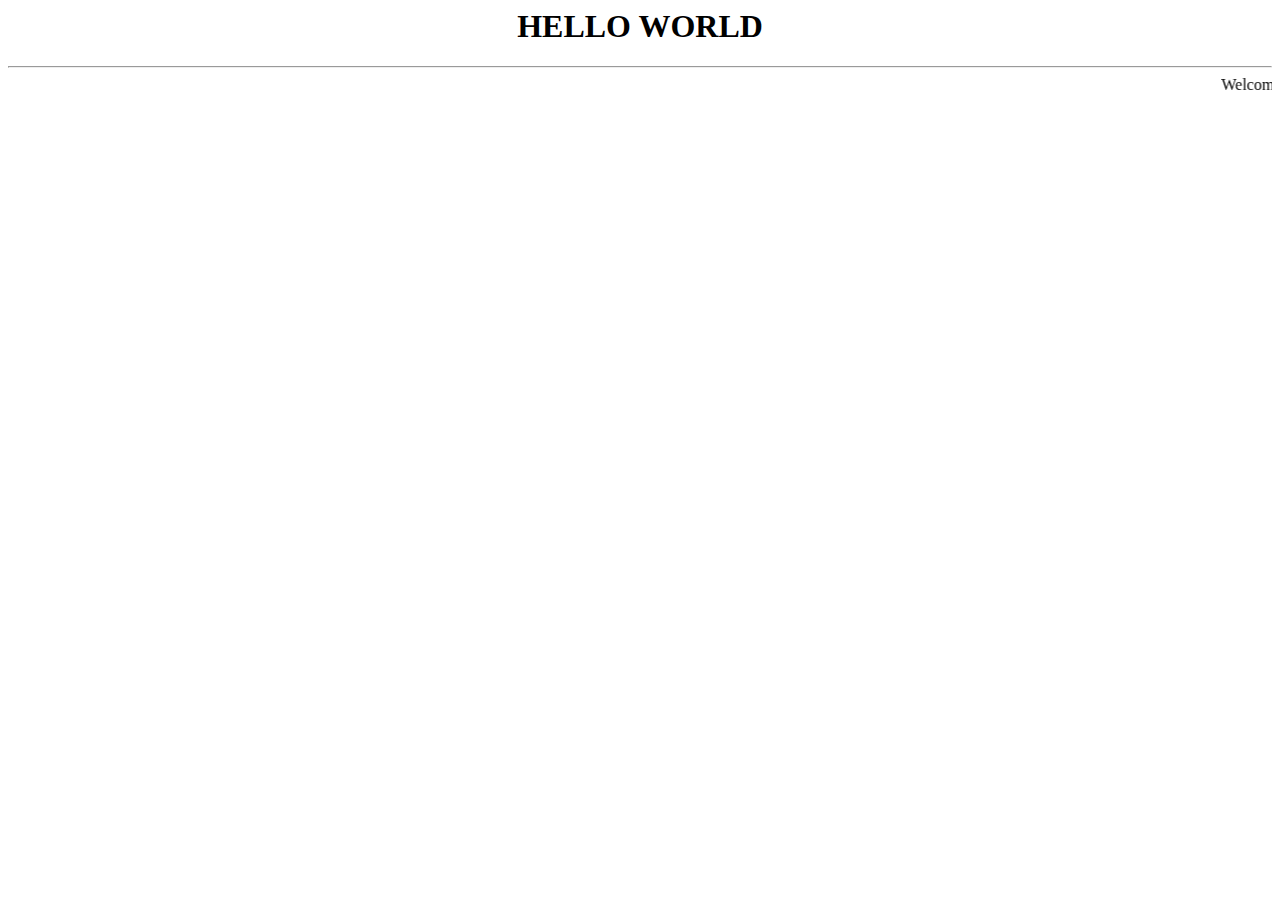
==== demo.html @ 683ba529 "Create demo.html" ====
<html>
  <head>
    <title>This is a basic html page</title>
  </head>
  <body>
    <center>
      <h1>HELLO WORLD</h1>
      <hr>
      <marquee>Welcome to the world of development</marquee>
    </center>
  </body>
</html>
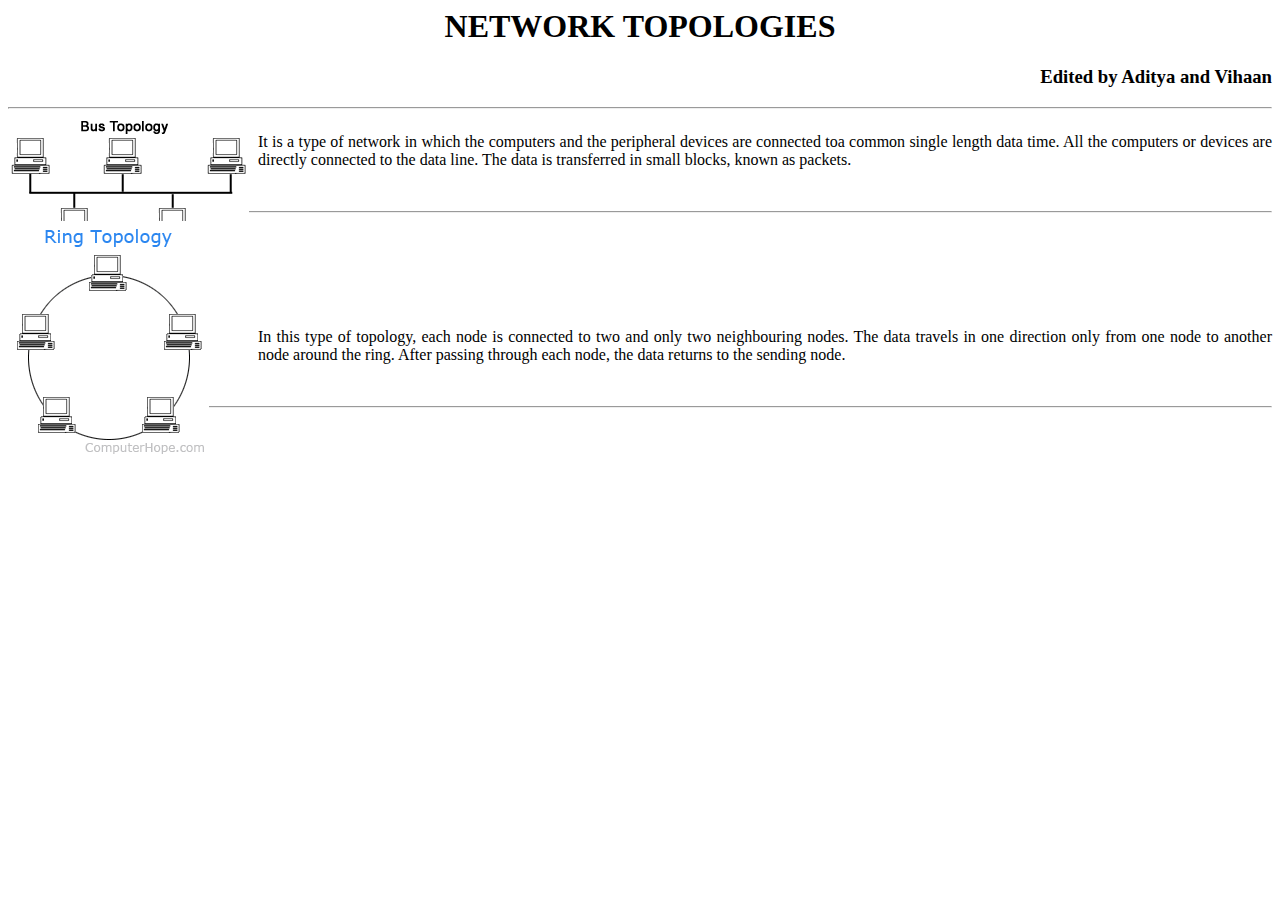
==== commit 7b2283a3: "new addition in the codebase" ====
--- a/demo.html
+++ b/demo.html
@@ -2,11 +2,28 @@
   <head>
     <title>This is a basic html page</title>
   </head>
+  <!--this linking process is to add external file in html file
+      this is done to separate html code and css style coding so
+      in team based development person who will design html don't
+      make any mistake in the style
+    -->
+  <link rel="stylesheet" href="basic_html/style.css">
   <body>
     <center>
-      <h1>HELLO WORLD</h1>
+      <h1>NETWORK TOPOLOGIES</h1>
+    </center>
+    <div>
+      <!--p means paragraph, which defines paragraph like all of us maintain in english writing-->
+      <h3>Edited by Aditya and Vihaan</h3>
       <hr>
-      <marquee>Welcome to the world of development</marquee>
-    </center>
+      <img src="images/68andci0.bmp" alt="bus topology" >
+      <p id="bus">It is a type of network in which the computers and the peripheral devices are connected toa common single length data time. All the computers or devices are directly connected to the data line. The data is transferred in small blocks, known as packets.</p>
+      <br>
+      <hr>
+      <img src="images/0ieel7ir.bmp" alt="Ring topology">
+      <p id="bus">In this type of topology, each node is connected to two and only two neighbouring nodes. The data travels in one direction only from one node to another node around the ring. After passing through each node, the data returns to the sending node.</p>    
+      <br>
+      <hr> 
+    </div>
   </body>
 </html>
--- a/basic_html/style.css
+++ b/basic_html/style.css
@@ -0,0 +1,11 @@
+h3{
+    text-align: right;
+}
+#bus{
+    margin-top: -130px;
+    margin-left: 250px;
+    text-align: justify;
+}
+hr{
+    color:aliceblue;
+}
